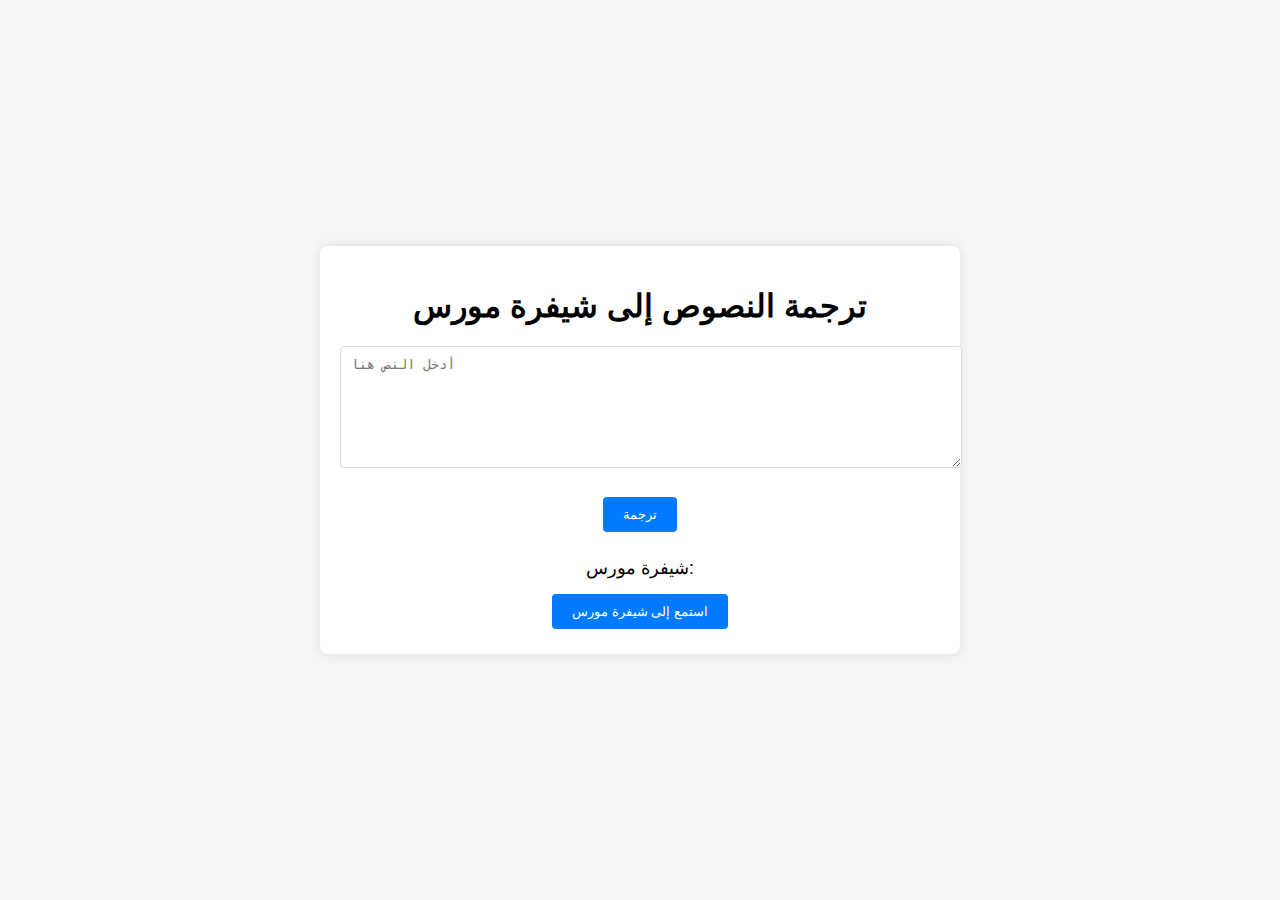
==== index.html @ 39afc587 "morse code with voice" ====
<!DOCTYPE html>
<html lang="ar">
<head>
  <meta charset="UTF-8">
  <meta name="viewport" content="width=device-width, initial-scale=1.0">
  <title>ترجمة النصوص إلى شيفرة مورس</title>
  <link rel="stylesheet" href="styles.css">
</head>
<body>
  <div class="container">
    <h1>ترجمة النصوص إلى شيفرة مورس</h1>
    <textarea id="textInput" placeholder="أدخل النص هنا"></textarea>
    <button id="translateButton">ترجمة</button>
    <div id="morseOutputContainer">
      <p id="morseOutput">شيفرة مورس: </p>
      <button id="readMorseButton">استمع إلى شيفرة مورس</button>
    </div>
  </div>
  <script src="script.js"></script>
</body>
</html>
---- styles.css ----
/* styles.css */
body {
  font-family: Arial, sans-serif;
  background-color: #f5f5f5;
  display: flex;
  justify-content: center;
  align-items: center;
  height: 100vh;
  margin: 0;
}

.container {
  background: #fff;
  padding: 20px;
  border-radius: 8px;
  box-shadow: 0 0 10px rgba(0, 0, 0, 0.1);
  text-align: center;
  width: 100%;
  max-width: 600px;
}

textarea {
  width: 100%;
  height: 100px;
  margin-bottom: 20px;
  padding: 10px;
  border: 1px solid #ddd;
  border-radius: 4px;
}

button {
  padding: 10px 20px;
  border: none;
  background-color: #007bff;
  color: #fff;
  border-radius: 4px;
  cursor: pointer;
  margin: 5px;
}

button:hover {
  background-color: #0056b3;
}

#morseOutputContainer {
  margin-top: 20px;
}

#morseOutput {
  margin: 10px 0;
  font-size: 18px;
  word-break: break-word;
}
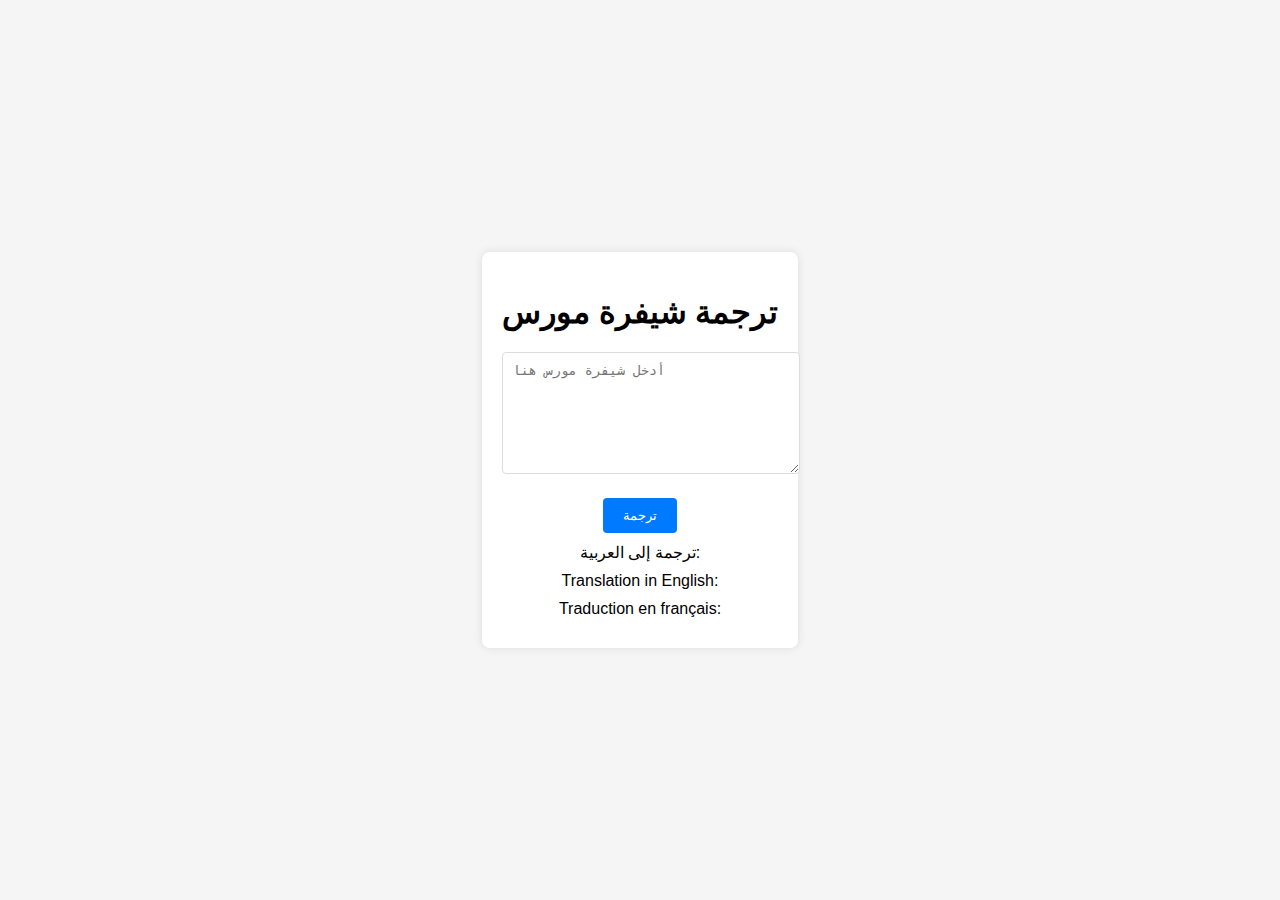
==== commit f9f07738: "translate morse code" ====
--- a/index.html
+++ b/index.html
@@ -3,17 +3,18 @@
 <head>
   <meta charset="UTF-8">
   <meta name="viewport" content="width=device-width, initial-scale=1.0">
-  <title>ترجمة النصوص إلى شيفرة مورس</title>
+  <title>ترجمة شيفرة مورس</title>
   <link rel="stylesheet" href="styles.css">
 </head>
 <body>
   <div class="container">
-    <h1>ترجمة النصوص إلى شيفرة مورس</h1>
-    <textarea id="textInput" placeholder="أدخل النص هنا"></textarea>
+    <h1>ترجمة شيفرة مورس</h1>
+    <textarea id="morseInput" placeholder="أدخل شيفرة مورس هنا"></textarea>
     <button id="translateButton">ترجمة</button>
-    <div id="morseOutputContainer">
-      <p id="morseOutput">شيفرة مورس: </p>
-      <button id="readMorseButton">استمع إلى شيفرة مورس</button>
+    <div id="translations">
+      <p id="arabicTranslation">ترجمة إلى العربية: </p>
+      <p id="englishTranslation">Translation in English: </p>
+      <p id="frenchTranslation">Traduction en français: </p>
     </div>
   </div>
   <script src="script.js"></script>
--- a/styles.css
+++ b/styles.css
@@ -1,53 +1,45 @@
 /* styles.css */
 body {
-  font-family: Arial, sans-serif;
-  background-color: #f5f5f5;
-  display: flex;
-  justify-content: center;
-  align-items: center;
-  height: 100vh;
-  margin: 0;
-}
-
-.container {
-  background: #fff;
-  padding: 20px;
-  border-radius: 8px;
-  box-shadow: 0 0 10px rgba(0, 0, 0, 0.1);
-  text-align: center;
-  width: 100%;
-  max-width: 600px;
-}
-
-textarea {
-  width: 100%;
-  height: 100px;
-  margin-bottom: 20px;
-  padding: 10px;
-  border: 1px solid #ddd;
-  border-radius: 4px;
-}
-
-button {
-  padding: 10px 20px;
-  border: none;
-  background-color: #007bff;
-  color: #fff;
-  border-radius: 4px;
-  cursor: pointer;
-  margin: 5px;
-}
-
-button:hover {
-  background-color: #0056b3;
-}
-
-#morseOutputContainer {
-  margin-top: 20px;
-}
-
-#morseOutput {
-  margin: 10px 0;
-  font-size: 18px;
-  word-break: break-word;
-}
+    font-family: Arial, sans-serif;
+    background-color: #f5f5f5;
+    display: flex;
+    justify-content: center;
+    align-items: center;
+    height: 100vh;
+    margin: 0;
+  }
+  
+  .container {
+    background: #fff;
+    padding: 20px;
+    border-radius: 8px;
+    box-shadow: 0 0 10px rgba(0, 0, 0, 0.1);
+    text-align: center;
+  }
+  
+  textarea {
+    width: 100%;
+    height: 100px;
+    margin-bottom: 20px;
+    padding: 10px;
+    border: 1px solid #ddd;
+    border-radius: 4px;
+  }
+  
+  button {
+    padding: 10px 20px;
+    border: none;
+    background-color: #007bff;
+    color: #fff;
+    border-radius: 4px;
+    cursor: pointer;
+  }
+  
+  button:hover {
+    background-color: #0056b3;
+  }
+  
+  #translations p {
+    margin: 10px 0;
+  }
+  